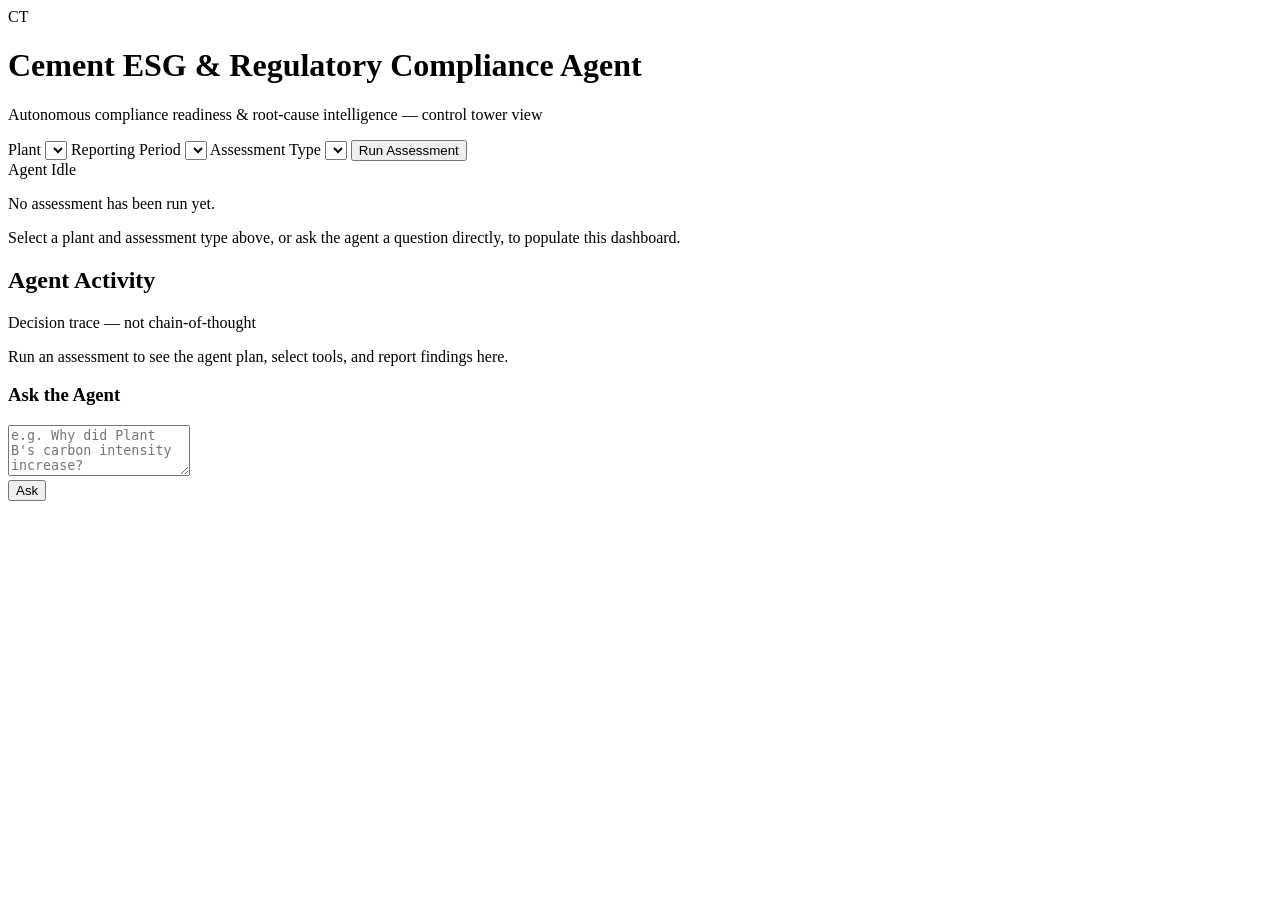
==== app/ui/static/index.html @ cc380c5f "Initial commit: Cement ESG & Regulatory Compliance Agent Autonomous agent for ESG/regulatory complia" ====
<!DOCTYPE html>
<html lang="en">
<head>
<meta charset="UTF-8" />
<meta name="viewport" content="width=device-width, initial-scale=1.0" />
<title>Cement ESG Control Tower</title>
<link rel="preconnect" href="https://fonts.googleapis.com" />
<link rel="preconnect" href="https://fonts.gstatic.com" crossorigin />
<link href="https://fonts.googleapis.com/css2?family=IBM+Plex+Sans:wght@400;500;600;700&family=IBM+Plex+Mono:wght@400;500;600;700&display=swap" rel="stylesheet" />
<link rel="stylesheet" href="/styles.css" />
</head>
<body>

<header class="topbar">
  <div class="brand">
    <div class="brand-mark">CT</div>
    <div class="brand-text">
      <h1>Cement ESG &amp; Regulatory Compliance Agent</h1>
      <p>Autonomous compliance readiness &amp; root-cause intelligence &mdash; control tower view</p>
    </div>
  </div>

  <div class="controls">
    <label class="field">
      <span>Plant</span>
      <select id="plantSelect"></select>
    </label>
    <label class="field">
      <span>Reporting Period</span>
      <select id="periodSelect"></select>
    </label>
    <label class="field">
      <span>Assessment Type</span>
      <select id="typeSelect"></select>
    </label>
    <button id="runBtn" class="run-btn">
      <span class="run-btn-label">Run Assessment</span>
      <span class="spinner" hidden></span>
    </button>
  </div>

  <div class="system-status">
    <span class="status-dot" id="systemDot"></span>
    <span id="systemStatusText">Agent Idle</span>
  </div>
</header>

<div class="layout">

  <main class="dashboard" id="dashboard">

    <div class="banner banner-error" id="errorBanner" hidden></div>
    <div class="banner banner-warning" id="incompleteBanner" hidden></div>

    <section class="panel query-result" id="queryResultPanel" hidden>
      <div class="panel-head">
        <h2>Query Result</h2>
        <span class="pill" id="queryConfidencePill"></span>
      </div>
      <p class="query-echo" id="queryEcho"></p>
      <p class="query-answer" id="queryAnswer"></p>
      <div class="assumption-strip" id="queryAssumptions"></div>
    </section>

    <section class="panel guardrails-panel" id="guardrailsPanel" hidden>
      <div class="panel-head">
        <h2>Guardrails &amp; Reliability</h2>
        <span class="pill" id="guardrailsReviewPill"></span>
      </div>
      <div class="guardrail-bars" id="guardrailBars"></div>
      <div class="guardrail-events" id="guardrailEvents"></div>
    </section>

    <section class="panel readiness-hero" id="readinessHero" hidden>
      <div class="panel-head">
        <h2>Overall ESG Readiness Score</h2>
        <button class="ghost-btn" id="downloadReportBtn" hidden>Download Full Report (PDF)</button>
      </div>
      <div class="hero-body">
        <div class="score-ring-wrap">
          <div class="score-ring" id="scoreRing">
            <div class="score-ring-hole">
              <span class="score-number" id="scoreNumber">&ndash;</span>
              <span class="score-label" id="scoreBand">&nbsp;</span>
            </div>
          </div>
        </div>
        <div class="category-grid" id="categoryGrid"></div>
      </div>
    </section>

    <section class="panel" id="gapsPanel" hidden>
      <div class="panel-head">
        <h2>Key Gaps</h2>
        <span class="panel-count" id="gapsCount"></span>
      </div>
      <div class="table-scroll">
        <table class="data-table" id="gapsTable">
          <thead>
            <tr><th>Requirement</th><th>Status</th><th>Metric</th><th>Priority</th><th>Notes</th></tr>
          </thead>
          <tbody></tbody>
        </table>
      </div>
    </section>

    <section class="panel" id="rootCausePanel" hidden>
      <div class="panel-head">
        <h2>Root-Cause Investigation</h2>
      </div>
      <div id="rootCauseFlow"></div>
    </section>

    <section class="panel" id="actionsPanel" hidden>
      <div class="panel-head">
        <h2>Corrective Actions</h2>
        <span class="panel-count" id="actionsCount"></span>
      </div>
      <div class="table-scroll">
        <table class="data-table" id="actionsTable">
          <thead>
            <tr><th>Action</th><th>Owner</th><th>Priority</th><th>Timeline</th><th>Expected Impact</th><th>Status</th></tr>
          </thead>
          <tbody></tbody>
        </table>
      </div>
    </section>

    <section class="panel" id="dataQualityPanel" hidden>
      <div class="panel-head">
        <h2>Data Quality</h2>
        <span class="pill" id="dataQualityOverallPill"></span>
      </div>
      <div class="dq-grid" id="dataQualityGrid"></div>
    </section>

    <section class="panel empty-state" id="emptyState">
      <p>No assessment has been run yet.</p>
      <p class="muted">Select a plant and assessment type above, or ask the agent a question directly, to populate this dashboard.</p>
    </section>

  </main>

  <aside class="activity-console">
    <div class="console-head">
      <h2>Agent Activity</h2>
      <span class="console-sub">Decision trace &mdash; not chain-of-thought</span>
    </div>
    <div class="activity-feed" id="activityFeed">
      <p class="placeholder">Run an assessment to see the agent plan, select tools, and report findings here.</p>
    </div>

    <div class="query-box">
      <h3>Ask the Agent</h3>
      <textarea id="queryInput" rows="3" placeholder="e.g. Why did Plant B's carbon intensity increase?"></textarea>
      <div class="example-chips" id="exampleChips"></div>
      <button id="askBtn" class="ask-btn">Ask</button>
    </div>
  </aside>

</div>

<script src="/app.js"></script>
</body>
</html>
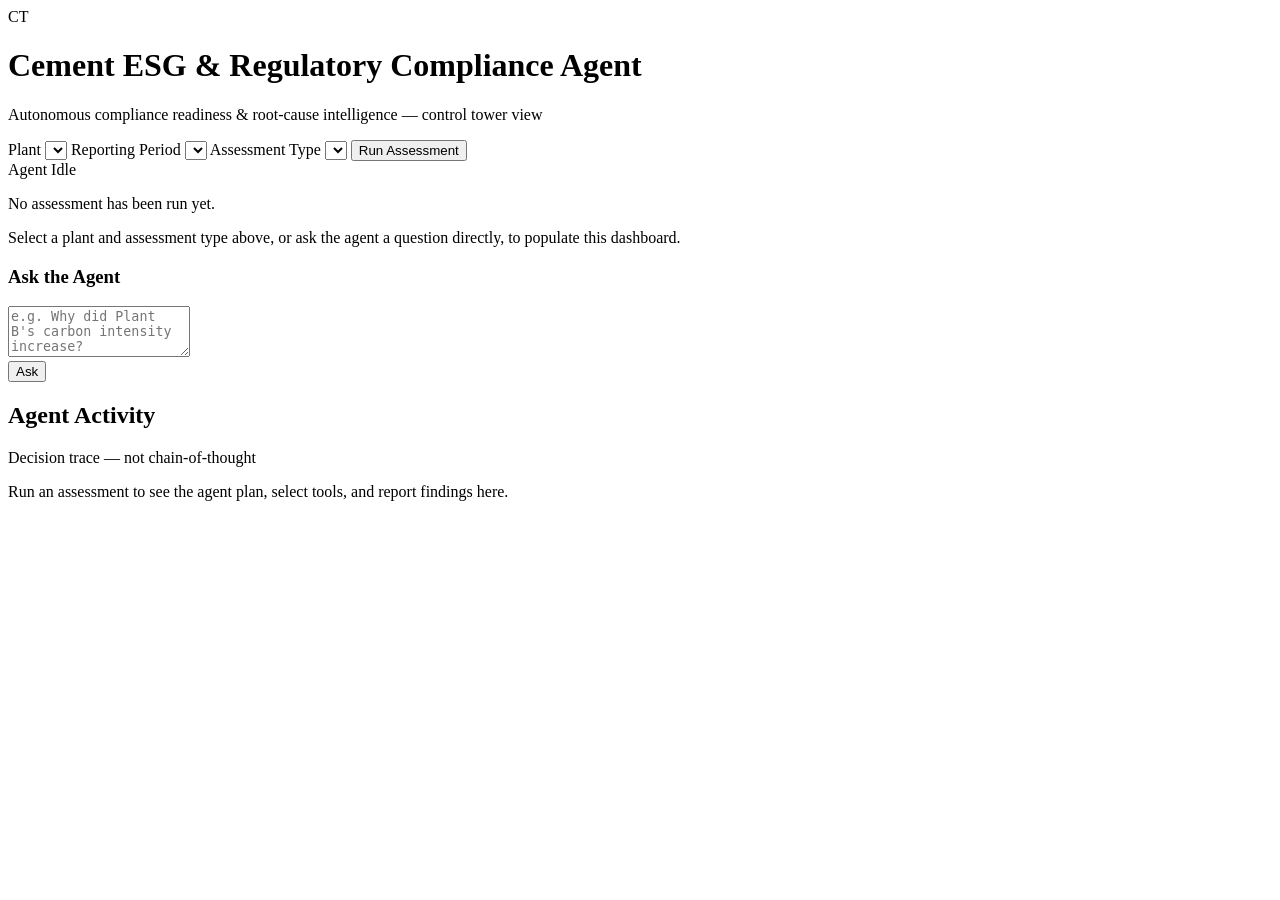
==== commit 9bb8e83d: "Reorder sidebar: Ask the Agent, then Agent Activity, then Guardrails Sidebar now reads Ask the Agent" ====
--- a/app/ui/static/index.html
+++ b/app/ui/static/index.html
@@ -60,15 +60,6 @@
       <p class="query-echo" id="queryEcho"></p>
       <p class="query-answer" id="queryAnswer"></p>
       <div class="assumption-strip" id="queryAssumptions"></div>
-    </section>
-
-    <section class="panel guardrails-panel" id="guardrailsPanel" hidden>
-      <div class="panel-head">
-        <h2>Guardrails &amp; Reliability</h2>
-        <span class="pill" id="guardrailsReviewPill"></span>
-      </div>
-      <div class="guardrail-bars" id="guardrailBars"></div>
-      <div class="guardrail-events" id="guardrailEvents"></div>
     </section>
 
     <section class="panel readiness-hero" id="readinessHero" hidden>
@@ -142,6 +133,13 @@
   </main>
 
   <aside class="activity-console">
+    <div class="query-box">
+      <h3>Ask the Agent</h3>
+      <textarea id="queryInput" rows="3" placeholder="e.g. Why did Plant B's carbon intensity increase?"></textarea>
+      <div class="example-chips" id="exampleChips"></div>
+      <button id="askBtn" class="ask-btn">Ask</button>
+    </div>
+
     <div class="console-head">
       <h2>Agent Activity</h2>
       <span class="console-sub">Decision trace &mdash; not chain-of-thought</span>
@@ -150,12 +148,14 @@
       <p class="placeholder">Run an assessment to see the agent plan, select tools, and report findings here.</p>
     </div>
 
-    <div class="query-box">
-      <h3>Ask the Agent</h3>
-      <textarea id="queryInput" rows="3" placeholder="e.g. Why did Plant B's carbon intensity increase?"></textarea>
-      <div class="example-chips" id="exampleChips"></div>
-      <button id="askBtn" class="ask-btn">Ask</button>
-    </div>
+    <section class="panel guardrails-panel" id="guardrailsPanel" hidden>
+      <div class="panel-head">
+        <h2>Guardrails &amp; Reliability</h2>
+        <span class="pill" id="guardrailsReviewPill"></span>
+      </div>
+      <div class="guardrail-bars" id="guardrailBars"></div>
+      <div class="guardrail-events" id="guardrailEvents"></div>
+    </section>
   </aside>
 
 </div>
